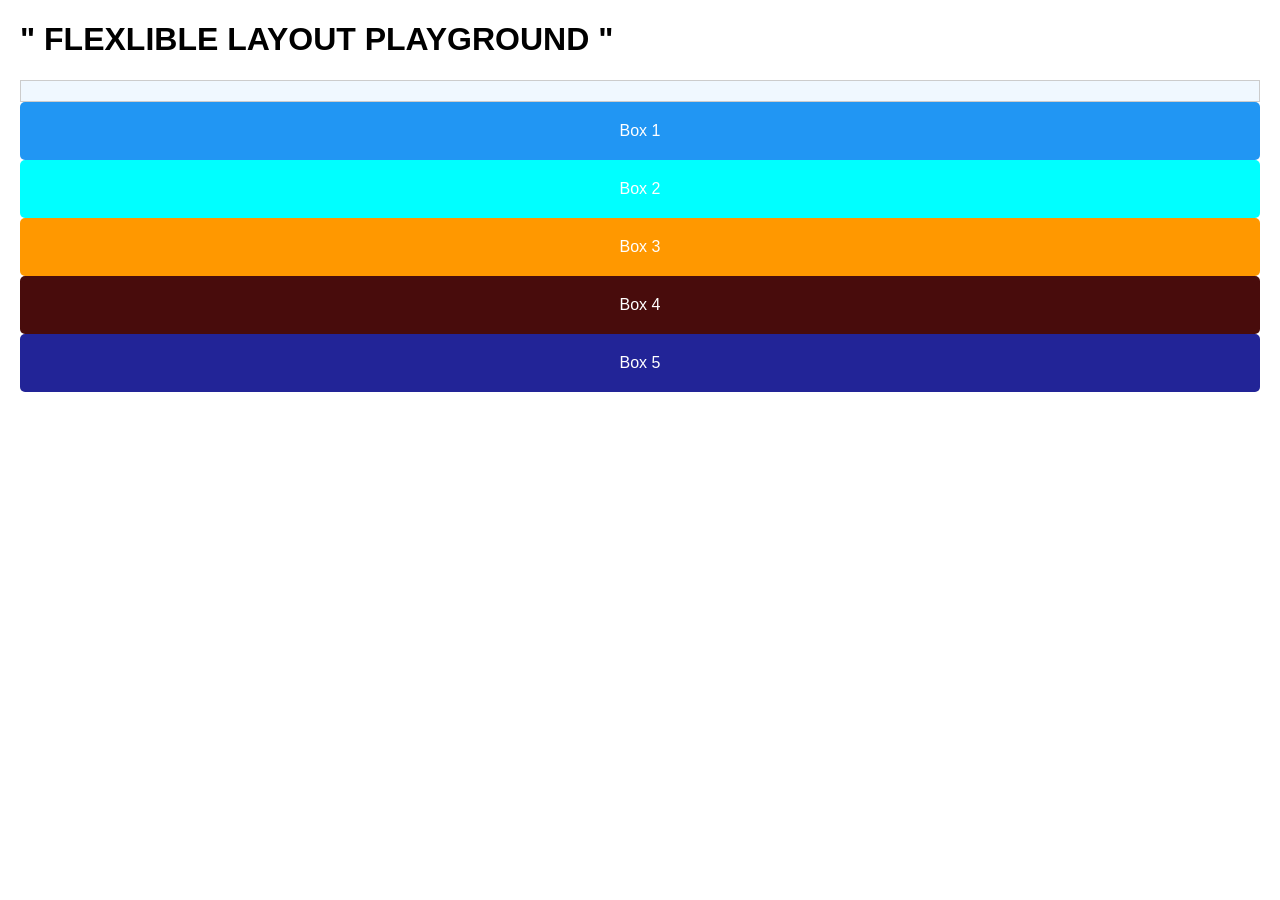
==== Flexbox.html @ 5486f375 "initial commit" ====
<!DOCTYPE html>
<html lang="en">
<head>
    <meta charset="UTF-8">
    <meta name="viewport" content="width=device-width, initial-scale=1.0">
    <title>Document</title>
    <link rel=>
</head>
<body>
    <H1>" FLEXLIBLE LAYOUT PLAYGROUND "</H1>
    <div class ="container"></div>
    <div class ="box box1">Box 1</div>
    <div class ="box box2">Box 2</div>
    <div class ="box box3">Box 3</div>
    <div class ="box box4">Box 4</div>
    <div class ="box box5">Box 5</div>
</div>

    
</body>
</html>


<style>
    body {
       font-family : Arial, sans-serif;
       margin: 20px;
       background-color: white;
    }
 
    .container {
        display : flex;
        flex-direction: row;
        background-color: aliceblue;
        padding: 10px;
        border: 1px solid #ccc;
    }

    .box {
        color: white;
        padding: 20px;
        text-align: center;
        border-radius:5px ;
    }

    .box1 { background-color:#2196f3   ;}
    .box2 { background-color: cyan ;}
    .box3 { background-color: #ff9800  ;}
    .box4 { background-color: #480c0c  ;}
    .box5 { background-color: rgb(34, 36, 151);}
    

</style>
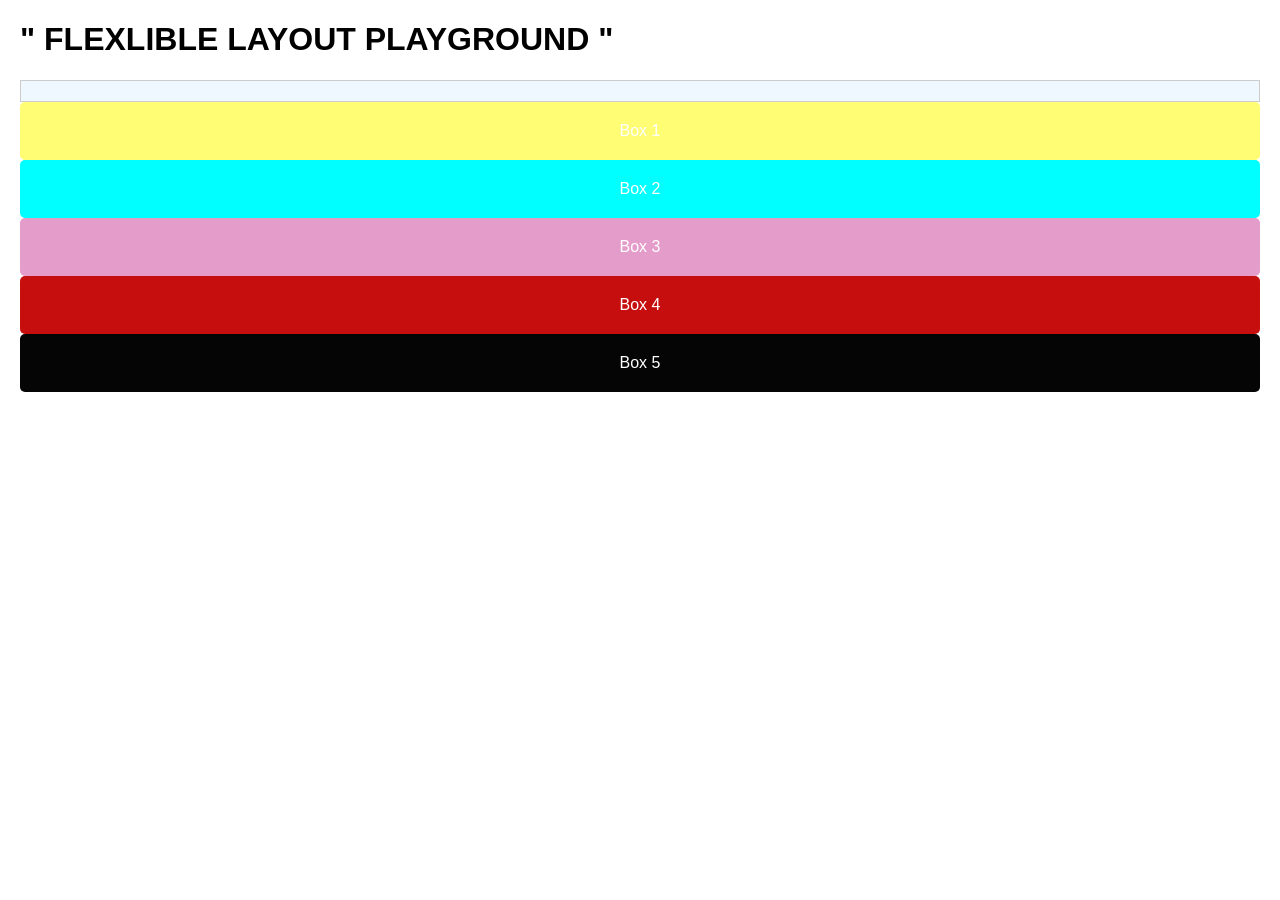
==== commit e65f97ae: "experiment 8" ====
--- a/Flexbox.html
+++ b/Flexbox.html
@@ -43,11 +43,11 @@
         border-radius:5px ;
     }
 
-    .box1 { background-color:#2196f3   ;}
+    .box1 { background-color: rgb(255, 253, 116) ;}
     .box2 { background-color: cyan ;}
-    .box3 { background-color: #ff9800  ;}
-    .box4 { background-color: #480c0c  ;}
-    .box5 { background-color: rgb(34, 36, 151);}
+    .box3 { background-color: #e49ccb  ;}
+    .box4 { background-color: #c60e0e  ;}
+    .box5 { background-color: rgb(5, 5, 6);}
     
 
 </style>
